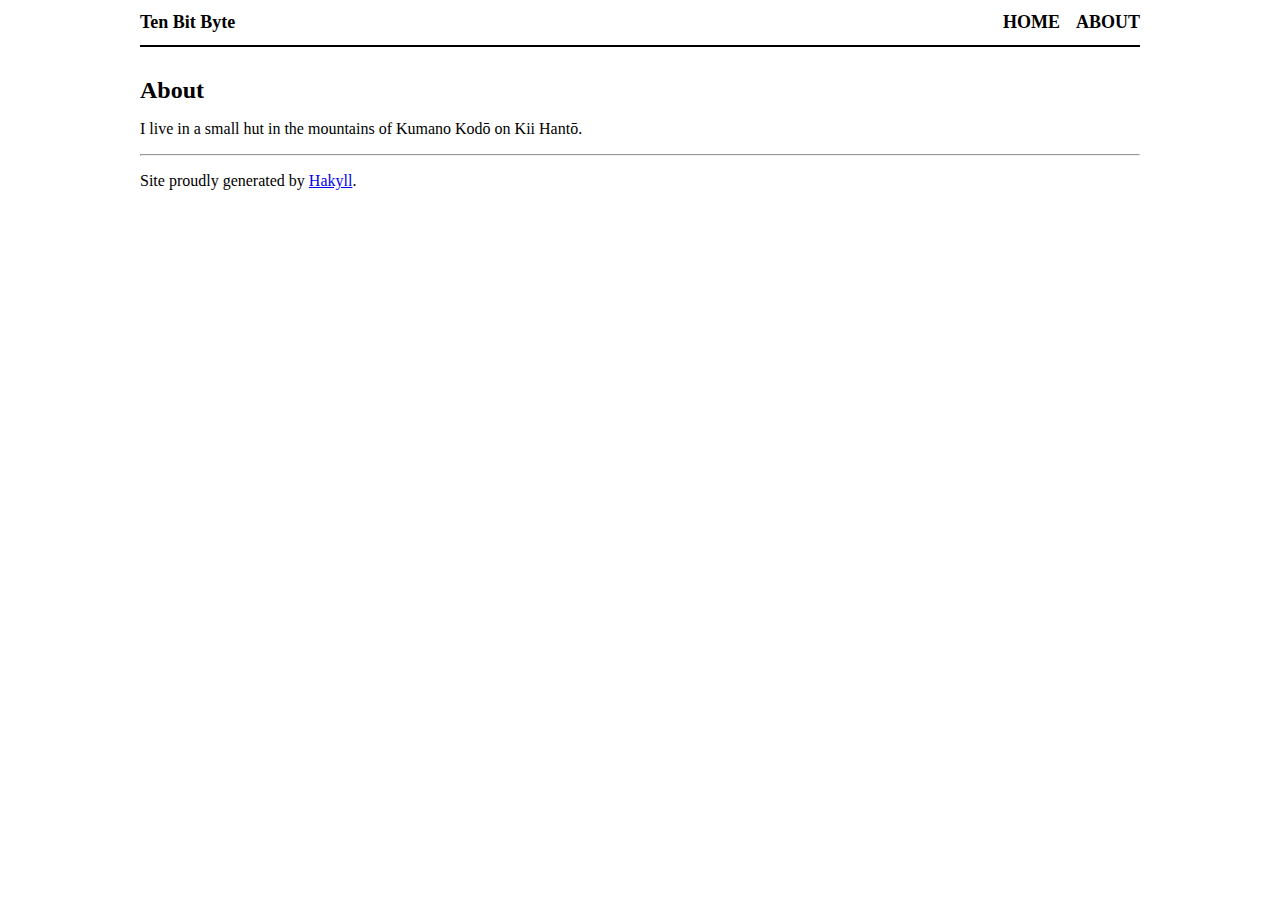
==== about.html @ ae2cc96f "First posts migration" ====
<!doctype html>
<html lang="en">
    <head>
        <meta charset="utf-8">
        <meta http-equiv="x-ua-compatible" content="ie=edge">
        <meta name="viewport" content="width=device-width, initial-scale=1">
        <title>Ten Bit Byte - About</title>
        <link rel="stylesheet" href="./css/default.css" />
    </head>
    <body>
        <div id="header">
            <div id="logo">
                <a href="./">Ten Bit Byte</a>
            </div>
            <div id="navigation">
                <a href="./">Home</a>
                <a href="./about.html">About</a>
            </div>
        </div>

        <div id="content">
            <h1>About</h1>
            <p>I live in a small hut in the mountains of Kumano Kodō on Kii Hantō.</p>
<hr />
<p>Site proudly generated by <a href="http://jaspervdj.be/hakyll">Hakyll</a>.</p>
        </div>

    </body>
</html>
---- css/default.css ----
body{color:black;font-size:16px;margin:0px auto 0px auto;width:1000px}div#header{border-bottom:2px solid black;margin-bottom:30px;padding:12px 0px 12px 0px}div#logo a{color:black;float:left;font-size:18px;font-weight:bold;text-decoration:none}div#header #navigation{text-align:right}div#header #navigation a{color:black;font-size:18px;font-weight:bold;margin-left:12px;text-decoration:none;text-transform:uppercase}div#footer{border-top:solid 2px black;color:#555;font-size:12px;margin-top:30px;padding:12px 0px 12px 0px;text-align:right}h1{font-size:24px}h2{font-size:20px}div.info{color:#555;font-size:14px;font-style:italic}ul{list-style-type:none}
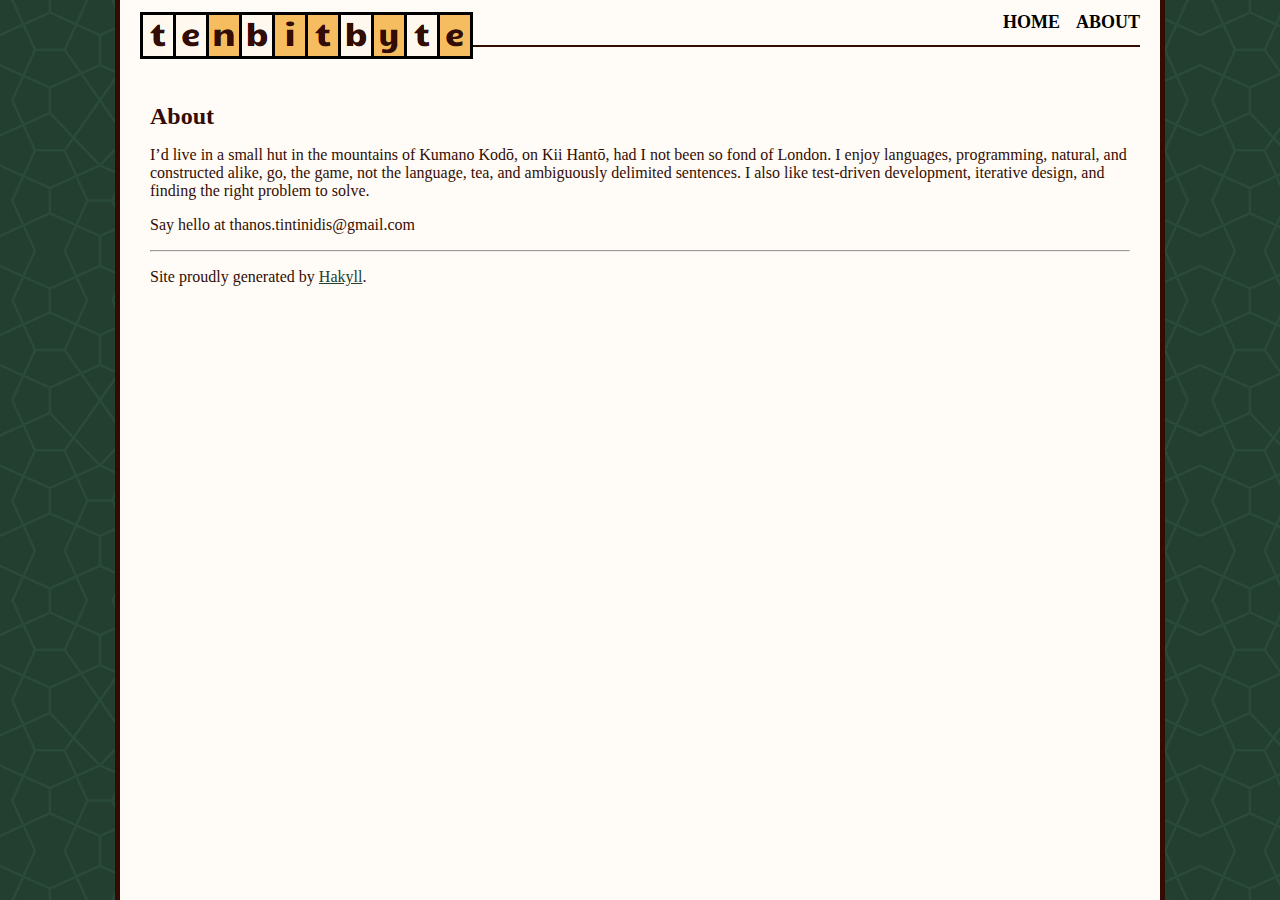
==== commit 549ee985: "Update theme and add preprocessing post" ====
--- a/about.html
+++ b/about.html
@@ -10,7 +10,9 @@
     <body>
         <div id="header">
             <div id="logo">
-                <a href="./">Ten Bit Byte</a>
+                <a href="./">
+                    <img src="./images/tbb.png" alt="tenbitbyte">
+                </a>
             </div>
             <div id="navigation">
                 <a href="./">Home</a>
@@ -20,7 +22,8 @@
 
         <div id="content">
             <h1>About</h1>
-            <p>I live in a small hut in the mountains of Kumano Kodō on Kii Hantō.</p>
+            <p>I’d live in a small hut in the mountains of Kumano Kodō, on Kii Hantō, had I not been so fond of London. I enjoy languages, programming, natural, and constructed alike, go, the game, not the language, tea, and ambiguously delimited sentences. I also like test-driven development, iterative design, and finding the right problem to solve.</p>
+<p>Say hello at thanos.tintinidis@gmail.com</p>
 <hr />
 <p>Site proudly generated by <a href="http://jaspervdj.be/hakyll">Hakyll</a>.</p>
         </div>
--- a/css/default.css
+++ b/css/default.css
@@ -1 +1 @@
-body{color:black;font-size:16px;margin:0px auto 0px auto;width:1000px}div#header{border-bottom:2px solid black;margin-bottom:30px;padding:12px 0px 12px 0px}div#logo a{color:black;float:left;font-size:18px;font-weight:bold;text-decoration:none}div#header #navigation{text-align:right}div#header #navigation a{color:black;font-size:18px;font-weight:bold;margin-left:12px;text-decoration:none;text-transform:uppercase}div#footer{border-top:solid 2px black;color:#555;font-size:12px;margin-top:30px;padding:12px 0px 12px 0px;text-align:right}h1{font-size:24px}h2{font-size:20px}div.info{color:#555;font-size:14px;font-style:italic}ul{list-style-type:none}+html{background-color:grey;height:100%;background-image:url("/images/bg_green.png");background-repeat:repeat}a{color:#233f30}a:visited{color:grey}body{color:#330d05;font-size:16px;margin:0px auto 0px auto;width:1000px;background-color:#fffCf7;min-height:100%;padding-left:20px;padding-right:20px;border-left:5px solid #330d05;border-right:5px solid #330d05}div#content{padding:10px}div#header{border-bottom:2px solid #330d05;margin-bottom:30px;padding:12px 0px 12px 0px}div#logo a{color:black;float:left;font-size:18px;font-weight:bold;text-decoration:none}div#header #navigation{text-align:right}div#header #navigation a{color:black;font-size:18px;font-weight:bold;margin-left:12px;text-decoration:none;text-transform:uppercase}div#footer{border-top:solid 2px black;color:#555;font-size:12px;margin-top:30px;padding:12px 0px 12px 0px;text-align:right}h1{font-size:24px}h2{font-size:20px}div.info{color:#555;font-size:14px;font-style:italic}ul{list-style-type:none}pre{background-color:rgb(0,0,0,0.08);padding:5px}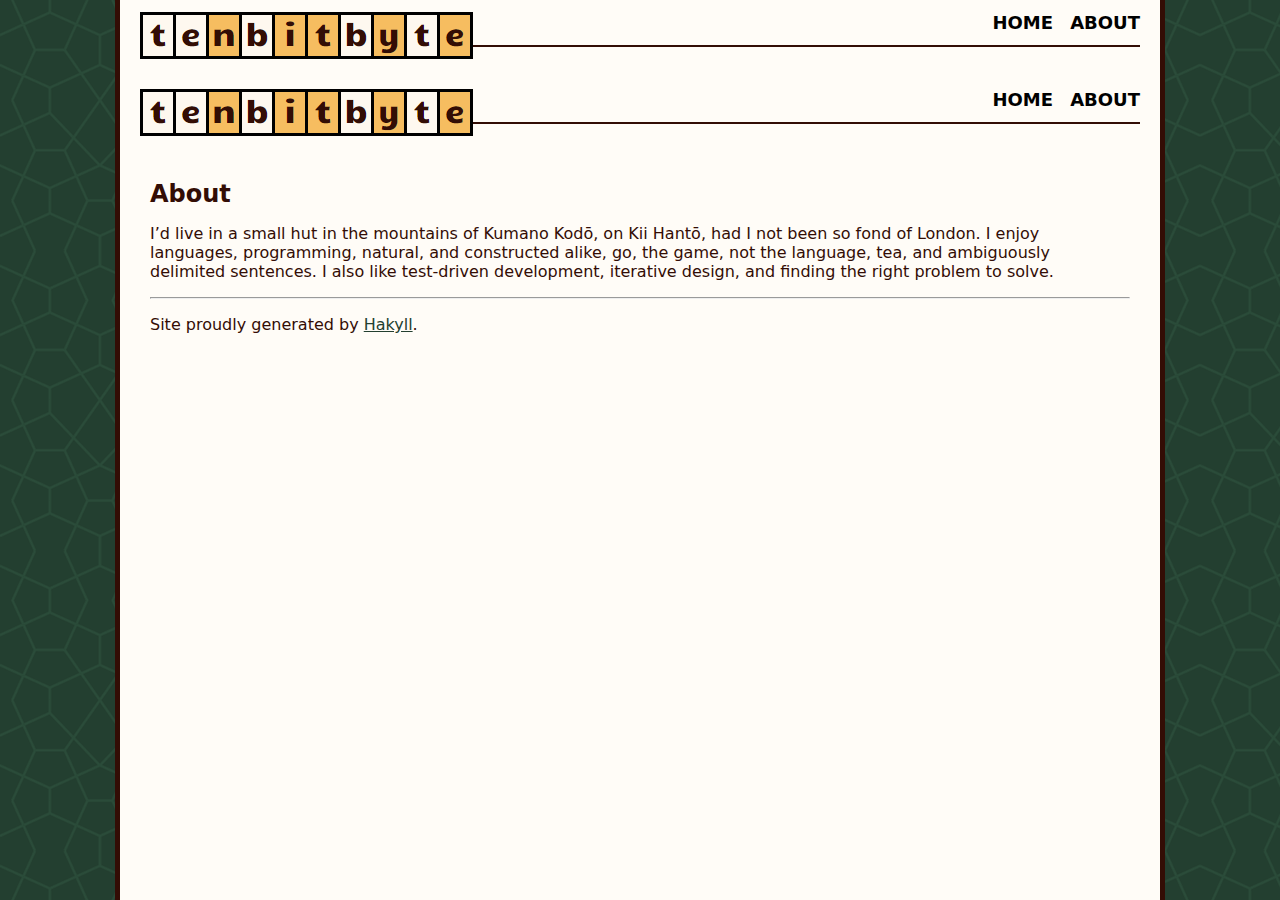
==== commit 31a4df6f: "[m] Minor fixes" ====
--- a/about.html
+++ b/about.html
@@ -20,10 +20,32 @@
             </div>
         </div>
 
-        <div id="content">
-            <h1>About</h1>
-            <p>I’d live in a small hut in the mountains of Kumano Kodō, on Kii Hantō, had I not been so fond of London. I enjoy languages, programming, natural, and constructed alike, go, the game, not the language, tea, and ambiguously delimited sentences. I also like test-driven development, iterative design, and finding the right problem to solve.</p>
-<p>Say hello at thanos.tintinidis@gmail.com</p>
+    <!-- Global site tag (gtag.js) - Google Analytics -->
+    <script async src="https://www.googletagmanager.com/gtag/js?id=UA-138086985-1"></script>
+    <script>
+        window.dataLayer = window.dataLayer || [];
+        function gtag(){dataLayer.push(arguments);}
+        gtag('js', new Date());
+        gtag('config', 'UA-138086985-1');
+    </script>
+
+</head>
+<body>
+<div id="header">
+    <div id="logo">
+        <a href="./">
+            <img src="./images/tbb.png" alt="tenbitbyte">
+        </a>
+    </div>
+    <div id="navigation">
+        <a href="./">Home</a>
+        <a href="./about.html">About</a>
+    </div>
+</div>
+
+<div id="content">
+    <h1>About</h1>
+    <p>I’d live in a small hut in the mountains of Kumano Kodō, on Kii Hantō, had I not been so fond of London. I enjoy languages, programming, natural, and constructed alike, go, the game, not the language, tea, and ambiguously delimited sentences. I also like test-driven development, iterative design, and finding the right problem to solve.</p>
 <hr />
 <p>Site proudly generated by <a href="http://jaspervdj.be/hakyll">Hakyll</a>.</p>
         </div>
--- a/css/default.css
+++ b/css/default.css
@@ -1 +1 @@
-html{background-color:grey;height:100%;background-image:url("/images/bg_green.png");background-repeat:repeat}a{color:#233f30}a:visited{color:grey}body{color:#330d05;font-size:16px;margin:0px auto 0px auto;width:1000px;background-color:#fffCf7;min-height:100%;padding-left:20px;padding-right:20px;border-left:5px solid #330d05;border-right:5px solid #330d05}div#content{padding:10px}div#header{border-bottom:2px solid #330d05;margin-bottom:30px;padding:12px 0px 12px 0px}div#logo a{color:black;float:left;font-size:18px;font-weight:bold;text-decoration:none}div#header #navigation{text-align:right}div#header #navigation a{color:black;font-size:18px;font-weight:bold;margin-left:12px;text-decoration:none;text-transform:uppercase}div#footer{border-top:solid 2px black;color:#555;font-size:12px;margin-top:30px;padding:12px 0px 12px 0px;text-align:right}h1{font-size:24px}h2{font-size:20px}div.info{color:#555;font-size:14px;font-style:italic}ul{list-style-type:none}pre{background-color:rgb(0,0,0,0.08);padding:5px}+html{background-color:grey;height:100%;background-image:url("/images/bg_green.png");background-repeat:repeat}a{color:#233f30}a:visited{color:#606060}body{color:#330d05;font-size:16px;margin:0px auto 0px auto;width:1000px;background-color:#fffCf7;min-height:100%;padding-left:20px;padding-right:20px;border-left:5px solid #330d05;border-right:5px solid #330d05;font-family:'Dejavu Sans','Droid Sans',sans-serif}div#content{padding:10px}div#header{border-bottom:2px solid #330d05;margin-bottom:30px;padding:12px 0px 12px 0px}div#logo a{color:black;float:left;font-size:18px;font-weight:bold;text-decoration:none}div#header #navigation{text-align:right}div#header #navigation a{color:black;font-size:18px;font-weight:bold;margin-left:12px;text-decoration:none;text-transform:uppercase}div#footer{border-top:solid 2px black;color:#555;font-size:12px;margin-top:30px;padding:12px 0px 12px 0px;text-align:right}h1{font-size:24px}h2{font-size:20px}div.info{color:#555;font-size:14px;font-style:italic}ul{list-style-type:none}pre{background-color:rgb(0,0,0,0.08);padding:5px}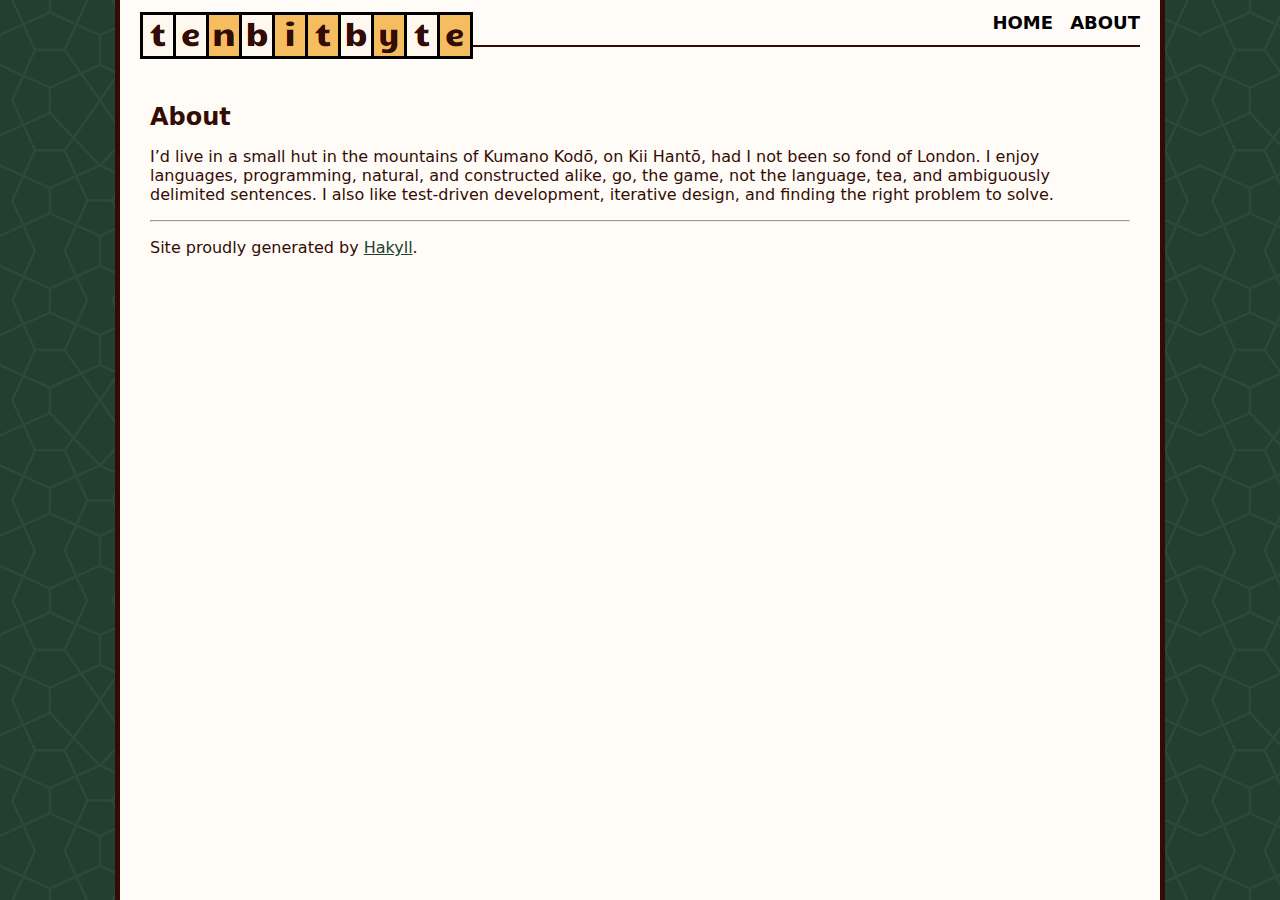
==== commit ae983bdc: "Add google header" ====
--- a/about.html
+++ b/about.html
@@ -1,24 +1,11 @@
 <!doctype html>
 <html lang="en">
-    <head>
-        <meta charset="utf-8">
-        <meta http-equiv="x-ua-compatible" content="ie=edge">
-        <meta name="viewport" content="width=device-width, initial-scale=1">
-        <title>Ten Bit Byte - About</title>
-        <link rel="stylesheet" href="./css/default.css" />
-    </head>
-    <body>
-        <div id="header">
-            <div id="logo">
-                <a href="./">
-                    <img src="./images/tbb.png" alt="tenbitbyte">
-                </a>
-            </div>
-            <div id="navigation">
-                <a href="./">Home</a>
-                <a href="./about.html">About</a>
-            </div>
-        </div>
+<head>
+    <meta charset="utf-8">
+    <meta http-equiv="x-ua-compatible" content="ie=edge">
+    <meta name="viewport" content="width=device-width, initial-scale=1">
+    <title>Ten Bit Byte - About</title>
+    <link rel="stylesheet" href="./css/default.css" />
 
     <!-- Global site tag (gtag.js) - Google Analytics -->
     <script async src="https://www.googletagmanager.com/gtag/js?id=UA-138086985-1"></script>
@@ -48,7 +35,7 @@
     <p>I’d live in a small hut in the mountains of Kumano Kodō, on Kii Hantō, had I not been so fond of London. I enjoy languages, programming, natural, and constructed alike, go, the game, not the language, tea, and ambiguously delimited sentences. I also like test-driven development, iterative design, and finding the right problem to solve.</p>
 <hr />
 <p>Site proudly generated by <a href="http://jaspervdj.be/hakyll">Hakyll</a>.</p>
-        </div>
+</div>
 
-    </body>
+</body>
 </html>
